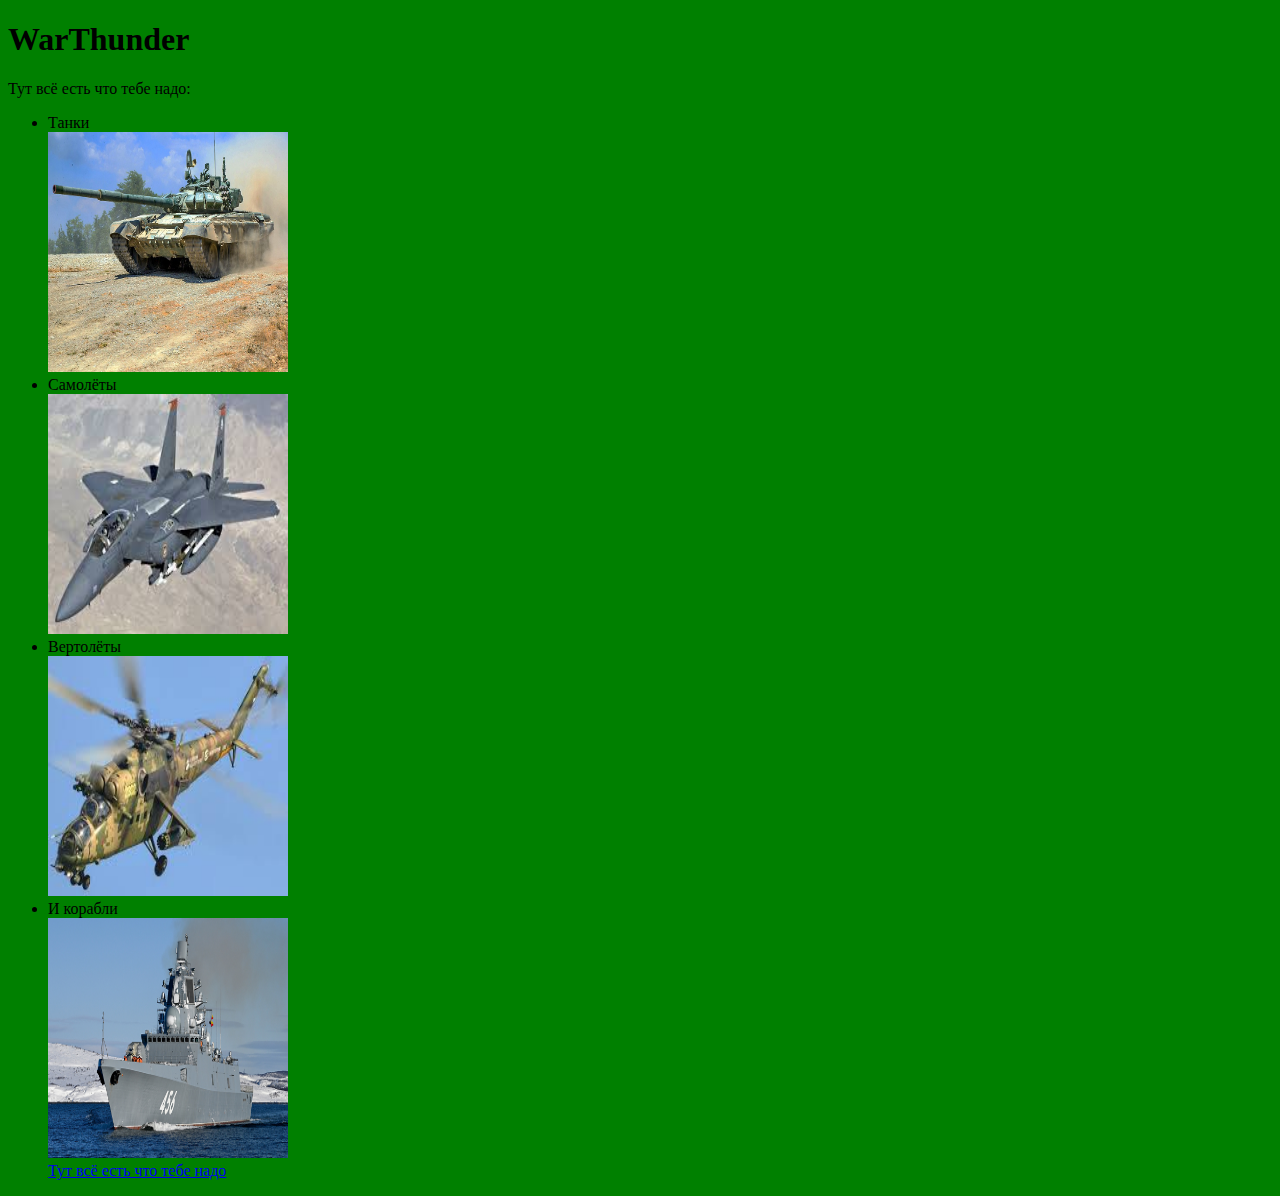
==== papka/index.html @ 05503996 "Add files via upload" ====
<!DOCTYPE html>
<html>
    <head>
        <title>Russian army</title>
    </head>
    <body>
        <div>
            <link rel="stylesheet" href="styles/style.css">
            <h1> WarThunder </h1>
            <p>Тут всё есть что тебе надо:</p>
            <ul>
                    <li>Танки</li> 

                <img src="images/preview_60d1cce219f7b8e219546bffd9ecf0a2.jpeg" width="240" height="240" alt="Танк">
                    <li>Самолёты</li>
            
                <img src="images/images.jpg" width="240" height="240" alt="Самолёт">
                    <li>Вертолёты</li>

                <img src="images/images (1).jpg" width="240" height="240" alt="Вертолёт">
                    <li>И корабли</li>

                <img src="images/TASS_58160074.jpg" width="240" height="240" alt="Корабль">
                <br>
                <a href="https://warthunder.ru/ru">Тут всё есть что тебе надо</a>
            </ul>
        </div>
    </body>
</html>
---- papka/styles/style.css ----
body{
    background-color: green;
}
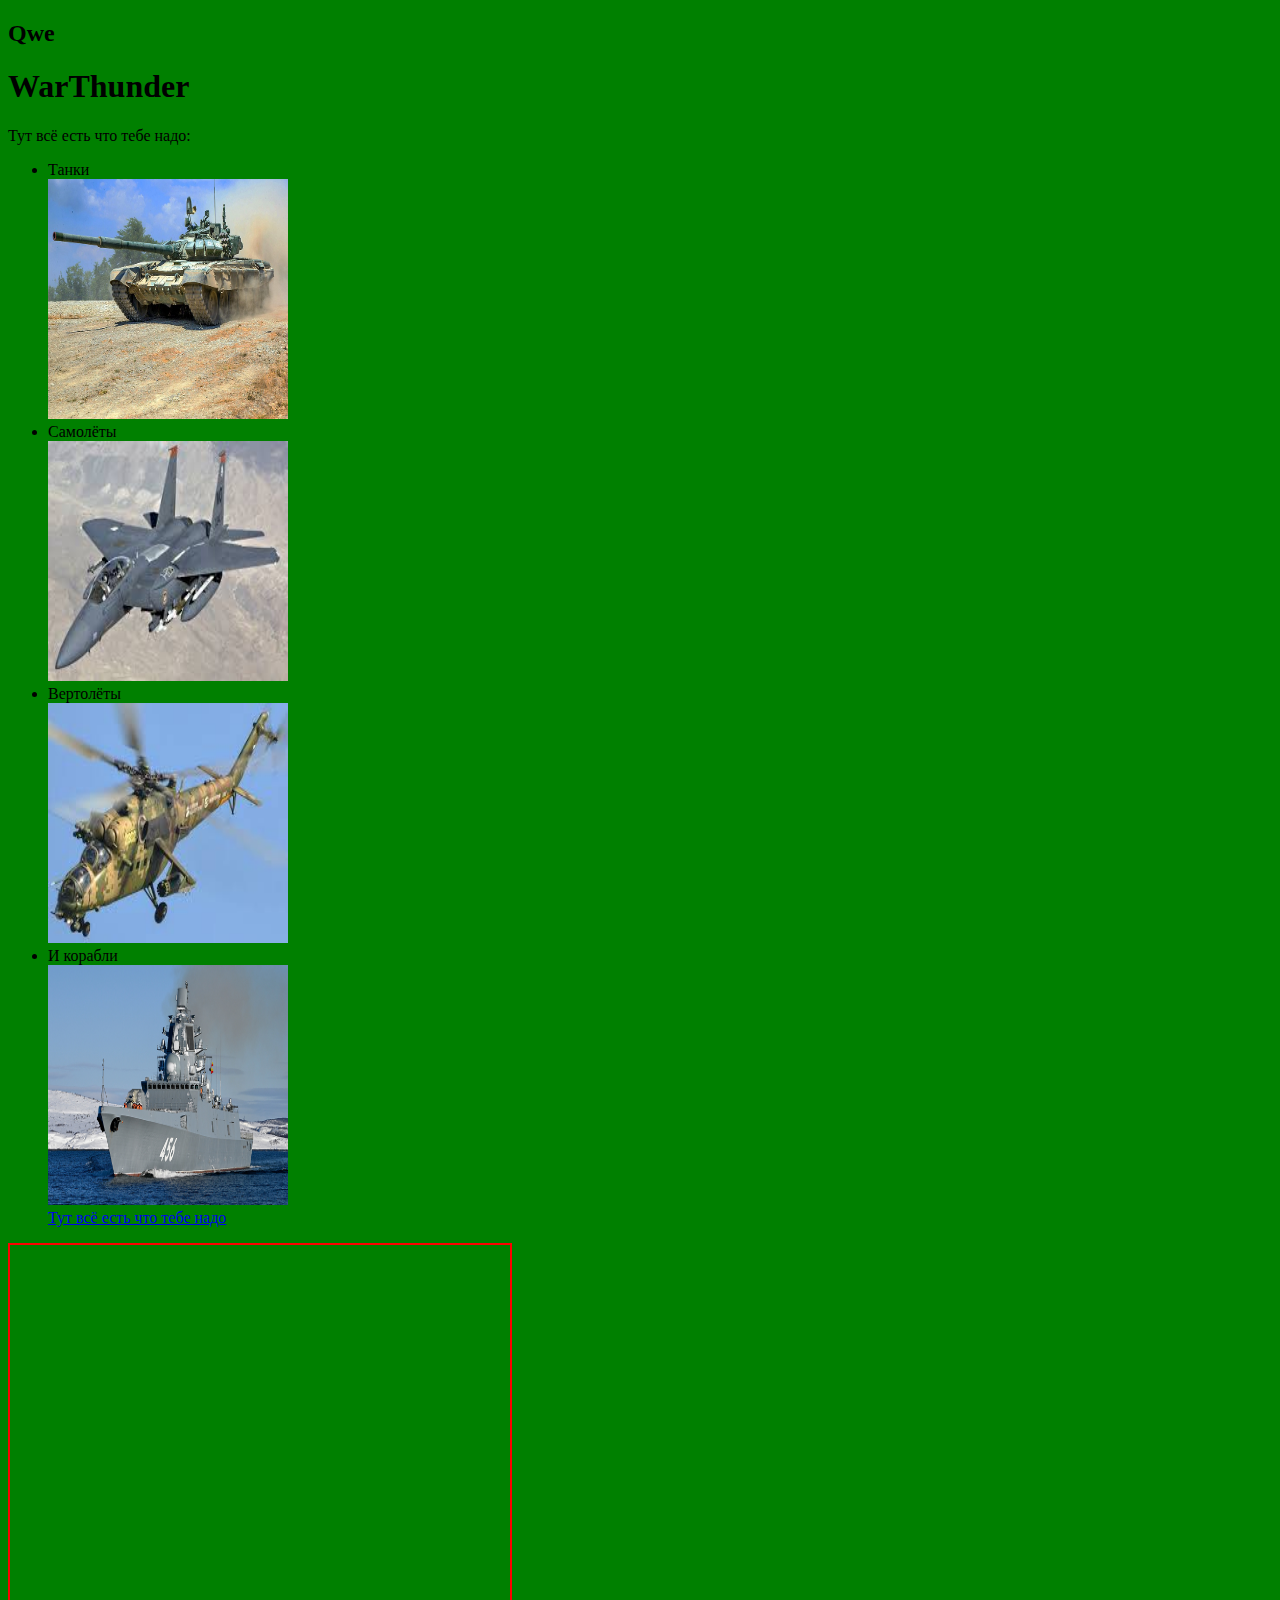
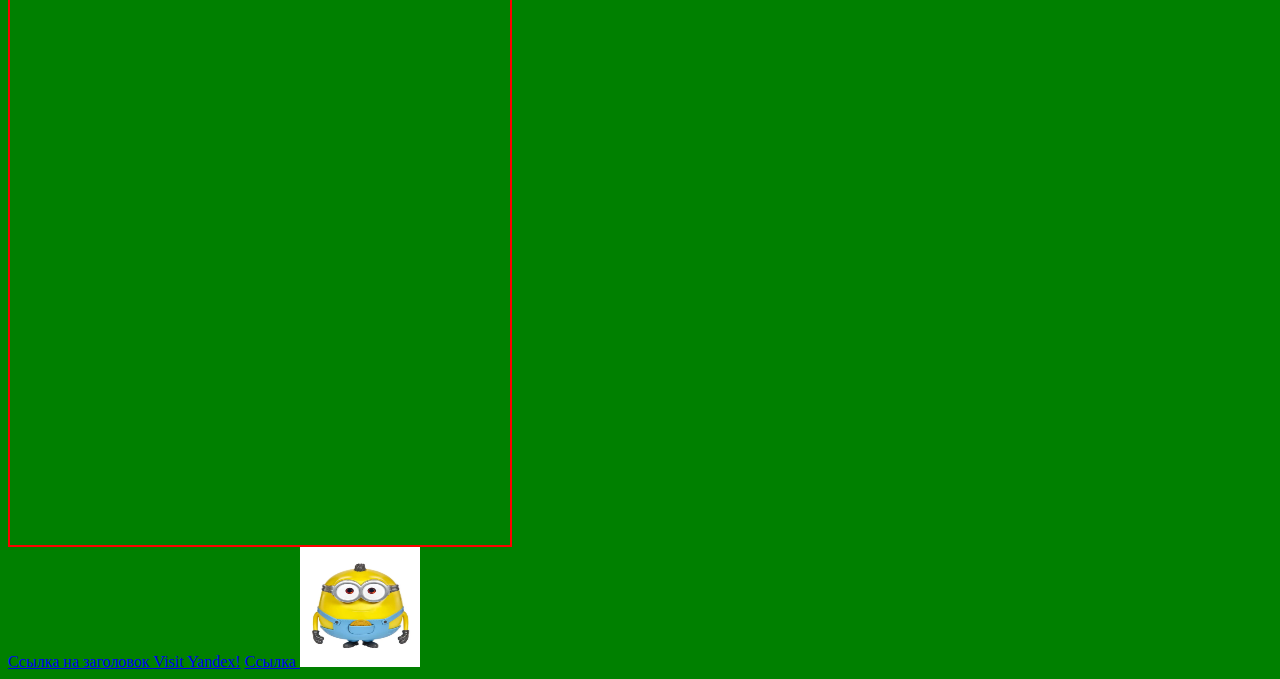
==== commit 45c65c73: "Add files via upload" ====
--- a/papka/index.html
+++ b/papka/index.html
@@ -3,9 +3,10 @@
     <head>
         <title>Russian army</title>
     </head>
+    <link rel="stylesheet" href="styles/style.css">
     <body>
+        <h2 id="title"> Qwe </h2>
         <div>
-            <link rel="stylesheet" href="styles/style.css">
             <h1> WarThunder </h1>
             <p>Тут всё есть что тебе надо:</p>
             <ul>
@@ -25,5 +26,15 @@
                 <a href="https://warthunder.ru/ru">Тут всё есть что тебе надо</a>
             </ul>
         </div>
+        <div id="title2"> </div>
+        <a href="#title"> Ссылка на заголовок </a>
+        <a href="https://ya.ru"
+        target="_blank">Visit Yandex!</a>
+        <a href="https://ya.ru"
+        target="_self"> Ссылка </a>
+        <a href="https://ya.ru"
+        target="_self">
+        <img src="images/1 (1).webp" width="120" height="120" >
+        </a>
     </body>
 </html>--- a/papka/styles/style.css
+++ b/papka/styles/style.css
@@ -1,3 +1,8 @@
 body{
     background-color: green;
+}
+#title2{
+    border: 2px solid red;
+    width: 500px;
+    height: 100vh;
 }